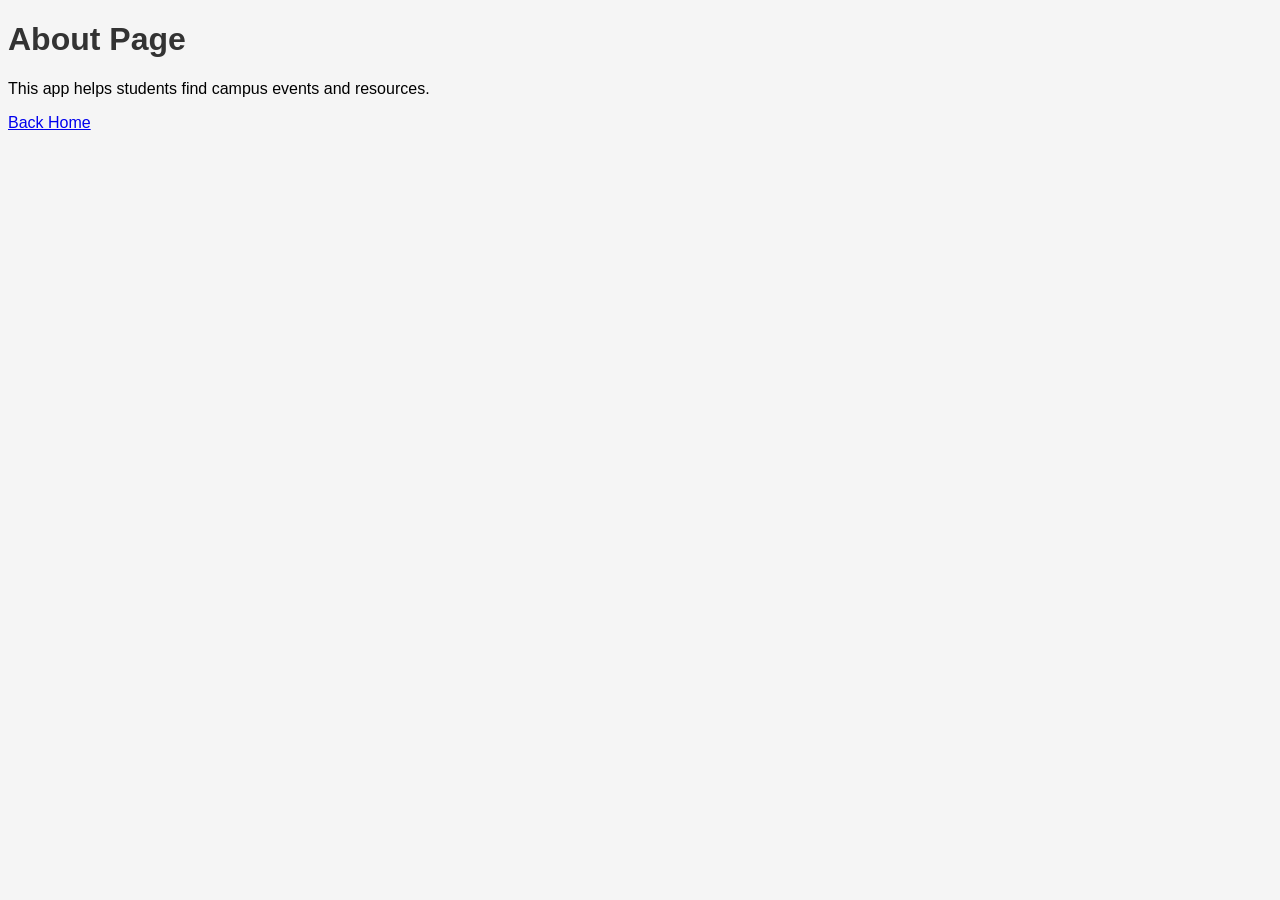
==== about.html @ eab35357 "Initial MVP setup with 3 pages and navigation" ====
<!DOCTYPE html>
<html>
<head>
    <title>About</title>
    <link rel="stylesheet" href="css/style.css">
</head>
<body>

<h1>About Page</h1>
<p>This app helps students find campus events and resources.</p>

<a href="index.html">Back Home</a>

<script src="js/script.js"></script>
</body>
</html>
---- css/style.css ----
body {
    font-family: Arial;
    background-color: #f5f5f5;
}

h1 {
    color: #333;
}

.container {
    padding: 20px;
}
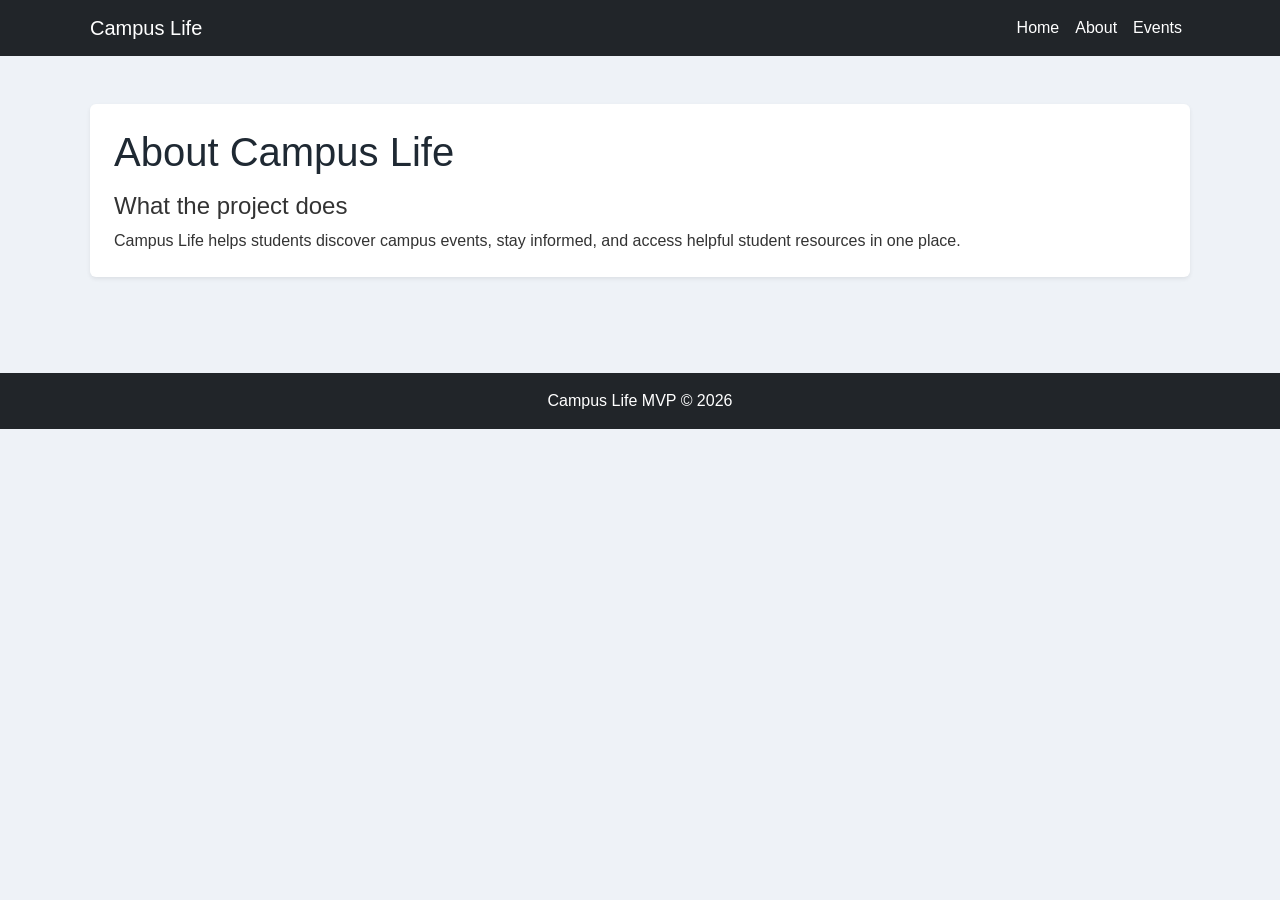
==== commit ba025690: "Upgrade Campus Life project for final submission requirements" ====
--- a/about.html
+++ b/about.html
@@ -1,16 +1,75 @@
 <!DOCTYPE html>
-<html>
+<html lang="en">
 <head>
-    <title>About</title>
+    <meta charset="UTF-8">
+    <meta name="viewport" content="width=device-width, initial-scale=1.0">
+    <title>About | Campus Life</title>
+
+    <!-- Bootstrap CSS -->
+    <link
+        href="https://cdn.jsdelivr.net/npm/bootstrap@5.3.3/dist/css/bootstrap.min.css"
+        rel="stylesheet"
+        integrity="sha384-QWTKZyjpPEjISv5WaRU9OFeRpok6YctnYmDr5pNlyT2bRjXh0JMhjY6hW+ALEwIH"
+        crossorigin="anonymous"
+    >
+
+    <!-- Custom stylesheet -->
     <link rel="stylesheet" href="css/style.css">
 </head>
 <body>
+    <!-- Navbar -->
+    <header>
+        <nav class="navbar navbar-expand-lg navbar-dark bg-dark">
+            <div class="container">
+                <a class="navbar-brand" href="index.html">Campus Life</a>
+                <button
+                    class="navbar-toggler"
+                    type="button"
+                    data-bs-toggle="collapse"
+                    data-bs-target="#aboutNavbar"
+                    aria-controls="aboutNavbar"
+                    aria-expanded="false"
+                    aria-label="Toggle navigation"
+                >
+                    <span class="navbar-toggler-icon"></span>
+                </button>
 
-<h1>About Page</h1>
-<p>This app helps students find campus events and resources.</p>
+                <div class="collapse navbar-collapse" id="aboutNavbar">
+                    <div class="navbar-nav ms-auto">
+                        <a class="nav-link text-white" href="index.html">Home</a>
+                        <a class="nav-link text-white active" aria-current="page" href="about.html">About</a>
+                        <a class="nav-link text-white" href="events.html">Events</a>
+                    </div>
+                </div>
+            </div>
+        </nav>
+    </header>
 
-<a href="index.html">Back Home</a>
+    <main class="container py-5">
+        <!-- About section -->
+        <section class="bg-white p-4 rounded shadow-sm">
+            <h1>About Campus Life</h1>
+            <h2 class="h4 mt-3">What the project does</h2>
+            <p class="mb-0">
+                Campus Life helps students discover campus events, stay informed, and access
+                helpful student resources in one place.
+            </p>
+        </section>
+    </main>
 
-<script src="js/script.js"></script>
+    <!-- Footer -->
+    <footer class="bg-dark text-white text-center p-3 mt-5">
+        <p class="mb-0">Campus Life MVP &copy; 2026</p>
+    </footer>
+
+    <!-- Bootstrap JavaScript -->
+    <script
+        src="https://cdn.jsdelivr.net/npm/bootstrap@5.3.3/dist/js/bootstrap.bundle.min.js"
+        integrity="sha384-YvpcrYf0tY3lHB60NNkmXc5s9fDVZLESaAA55NDzOxhy9GkcIdslK1eN7N6jIeHz"
+        crossorigin="anonymous"
+    ></script>
+
+    <!-- Custom JavaScript -->
+    <script src="js/script.js"></script>
 </body>
-</html>+</html>
--- a/css/style.css
+++ b/css/style.css
@@ -1,12 +1,45 @@
+/* Global page styles */
 body {
-    font-family: Arial;
-    background-color: #f5f5f5;
+    font-family: Arial, sans-serif;
+    background-color: #eef2f7;
+    color: #333333;
 }
 
-h1 {
-    color: #333;
+/* Shared heading styling */
+h1,
+h2 {
+    color: #1f2933;
 }
 
+/* Shared container spacing */
 .container {
-    padding: 20px;
-}+    padding-left: 20px;
+    padding-right: 20px;
+}
+
+/* Card styling for feature and API content */
+.card {
+    border: 1px solid #d9e2ec;
+    border-radius: 1rem;
+}
+
+/* Footer spacing and readability */
+footer {
+    margin-top: 3rem;
+}
+
+/* Mobile responsiveness for smaller screens */
+@media (max-width: 576px) {
+    .display-5 {
+        font-size: 2rem;
+    }
+
+    .container {
+        padding-left: 16px;
+        padding-right: 16px;
+    }
+
+    .navbar-brand {
+        font-size: 1rem;
+    }
+}
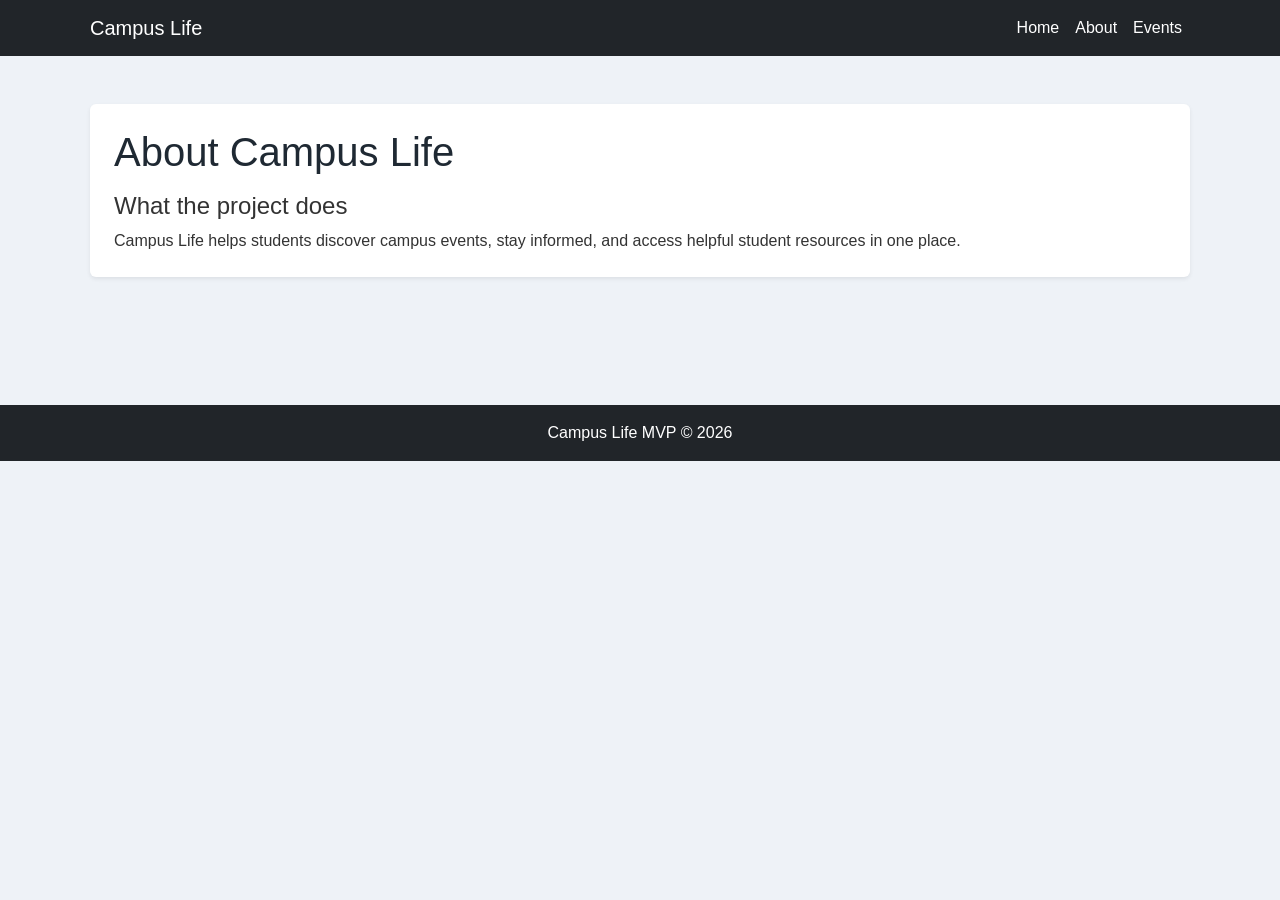
==== commit 981eb28f: "Standardize section comments on secondary pages" ====
--- a/about.html
+++ b/about.html
@@ -17,7 +17,7 @@
     <link rel="stylesheet" href="css/style.css">
 </head>
 <body>
-    <!-- Navbar -->
+    <!-- NAVBAR -->
     <header>
         <nav class="navbar navbar-expand-lg navbar-dark bg-dark">
             <div class="container">
@@ -46,7 +46,7 @@
     </header>
 
     <main class="container py-5">
-        <!-- About section -->
+        <!-- ABOUT SECTION -->
         <section class="bg-white p-4 rounded shadow-sm">
             <h1>About Campus Life</h1>
             <h2 class="h4 mt-3">What the project does</h2>
@@ -57,7 +57,7 @@
         </section>
     </main>
 
-    <!-- Footer -->
+    <!-- FOOTER -->
     <footer class="bg-dark text-white text-center p-3 mt-5">
         <p class="mb-0">Campus Life MVP &copy; 2026</p>
     </footer>
--- a/css/style.css
+++ b/css/style.css
@@ -17,10 +17,16 @@
     padding-right: 20px;
 }
 
+/* Section spacing for a cleaner page layout */
+section {
+    margin-bottom: 2rem;
+}
+
 /* Card styling for feature and API content */
 .card {
     border: 1px solid #d9e2ec;
     border-radius: 1rem;
+    padding: 0.25rem;
 }
 
 /* Footer spacing and readability */
@@ -28,10 +34,14 @@
     margin-top: 3rem;
 }
 
-/* Mobile responsiveness for smaller screens */
-@media (max-width: 576px) {
+/* Responsive styling for tablets and mobile screens */
+@media (max-width: 768px) {
     .display-5 {
         font-size: 2rem;
+    }
+
+    section {
+        margin-bottom: 1.5rem;
     }
 
     .container {
